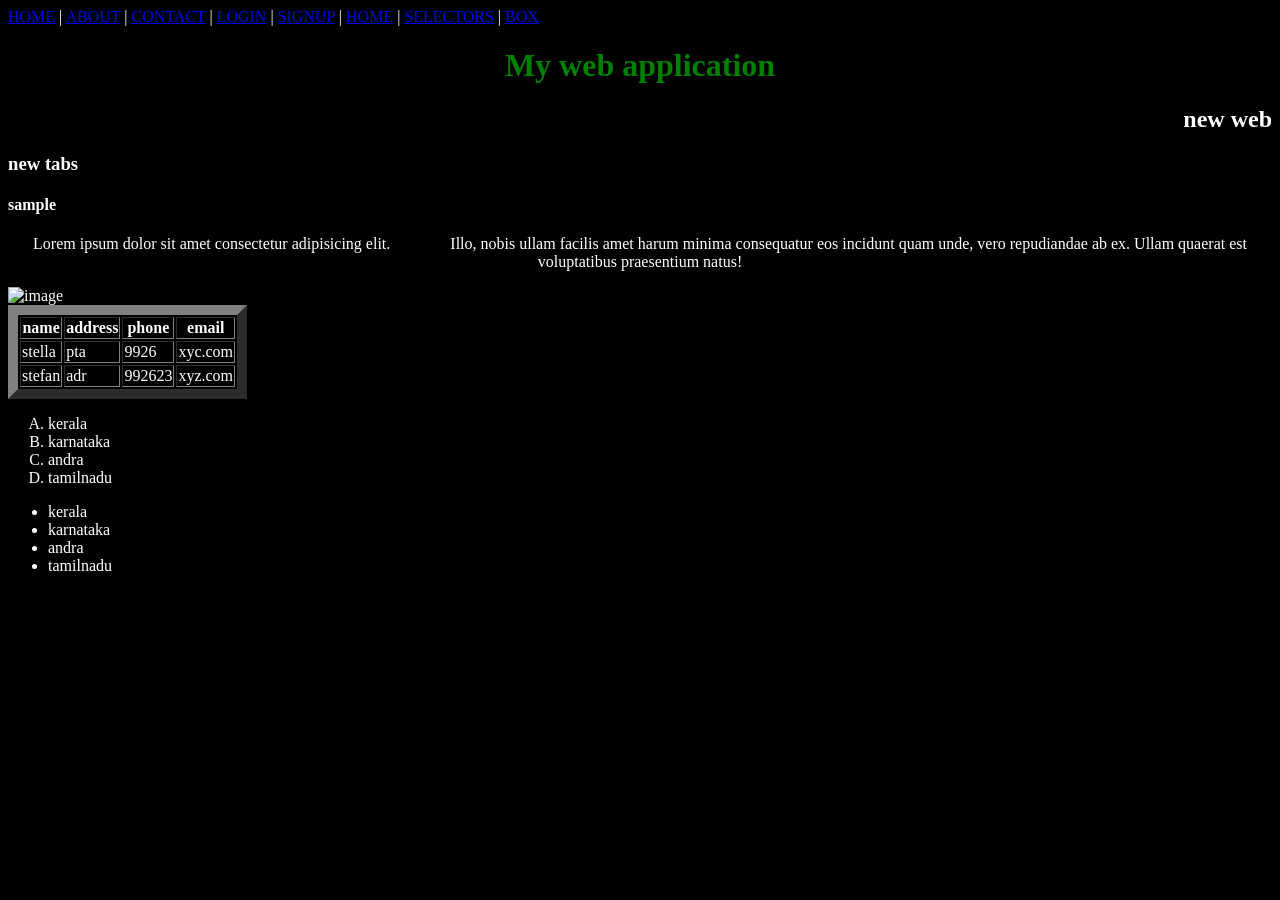
==== index.html @ 54b1974f "Add files via upload added files in project" ====
<!DOCTYPE html>
<html lang="en">

<head>
    <meta charset="UTF-8">
    <meta name="viewport" content="width=device-width, initial-scale=1.0">
    <title>Document</title>
</head>

<body bgcolor="black" text="white">
    <nav>
        <a href="index.html">HOME</a> |
        <a href="about.html">ABOUT</a> |
        <a href="contact.html">CONTACT</a> |
        <a href="login.html">LOGIN</a> |
        <a href="signup.html">SIGNUP</a> |
        <a href="home.html">HOME</a> |
        <a href="selectors.html">SELECTORS</a> |
        <a href="box.html">BOX</a>
    </nav>
    <h1 align="center"> <font color="green">
        My web application
        </font>
    </h1>
    <h2 align="right">
        new web
    </h2>
    <h3>
        new tabs
    </h3>
    <h4>
        sample
    </h4>
    <p align="center">
        Lorem ipsum dolor sit amet consectetur adipisicing elit. &nbsp; &nbsp; &nbsp; &nbsp; &nbsp; &nbsp; &nbsp; Illo, nobis ullam facilis amet harum minima consequatur
        eos incidunt quam unde, vero repudiandae ab ex. Ullam quaerat est voluptatibus praesentium natus!
    </p>
    <img src="https://th.bing.com/th/id/R.f0036a6d2c3048dce95969b1d51bb415?rik=JvqjDCfPocchLg&riu=http%3a%2f%2fthewowstyle.com%2fwp-content%2fuploads%2f2015%2f01%2fimages-of-nature-4.jpg&ehk=%2b1REJDS0cEPD0z2IP%2fddCyP9IgFz6xVpp8fyQr78SJ0%3d&risl=&pid=ImgRaw&r=0" alt="image" height="100px">
    <table border="10">
        <tr>
            <th>name</th>
            <th>address</th>
            <th>phone</th>
            <th>email</th>
        </tr>
        <tr>
            <td>stella</td>
            <td>pta</td>
            <td>9926</td>
            <td>xyc.com</td>
        </tr>
        <tr>
            <td>stefan</td>
            <td>adr</td>
            <td>992623</td>
            <td>xyz.com</td>
        </tr>
    </table>
    <ol type="A">
        <li>kerala</li>
        <li>karnataka</li>
        <li>andra</li>
        <li>tamilnadu</li>
    </ol>
    
    <ul type="pointer">
        <li>kerala</li>
        <li>karnataka</li>
        <li>andra</li>
        <li>tamilnadu</li>
    </ul>
</body>

</html>
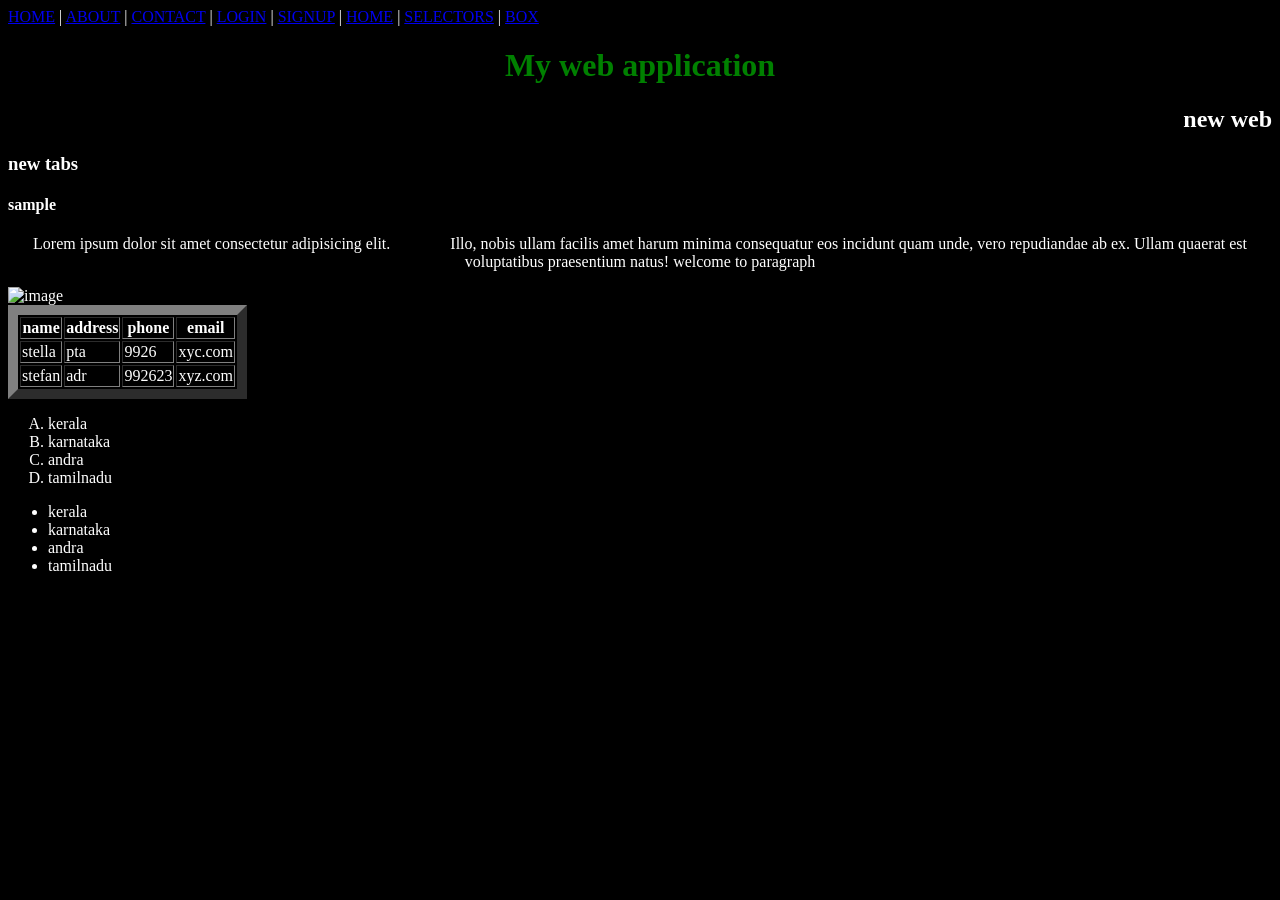
==== commit 6be2fd9c: "edited index page for testing" ====
--- a/index.html
+++ b/index.html
@@ -34,6 +34,7 @@
     <p align="center">
         Lorem ipsum dolor sit amet consectetur adipisicing elit. &nbsp; &nbsp; &nbsp; &nbsp; &nbsp; &nbsp; &nbsp; Illo, nobis ullam facilis amet harum minima consequatur
         eos incidunt quam unde, vero repudiandae ab ex. Ullam quaerat est voluptatibus praesentium natus!
+        welcome to paragraph
     </p>
     <img src="https://th.bing.com/th/id/R.f0036a6d2c3048dce95969b1d51bb415?rik=JvqjDCfPocchLg&riu=http%3a%2f%2fthewowstyle.com%2fwp-content%2fuploads%2f2015%2f01%2fimages-of-nature-4.jpg&ehk=%2b1REJDS0cEPD0z2IP%2fddCyP9IgFz6xVpp8fyQr78SJ0%3d&risl=&pid=ImgRaw&r=0" alt="image" height="100px">
     <table border="10">
